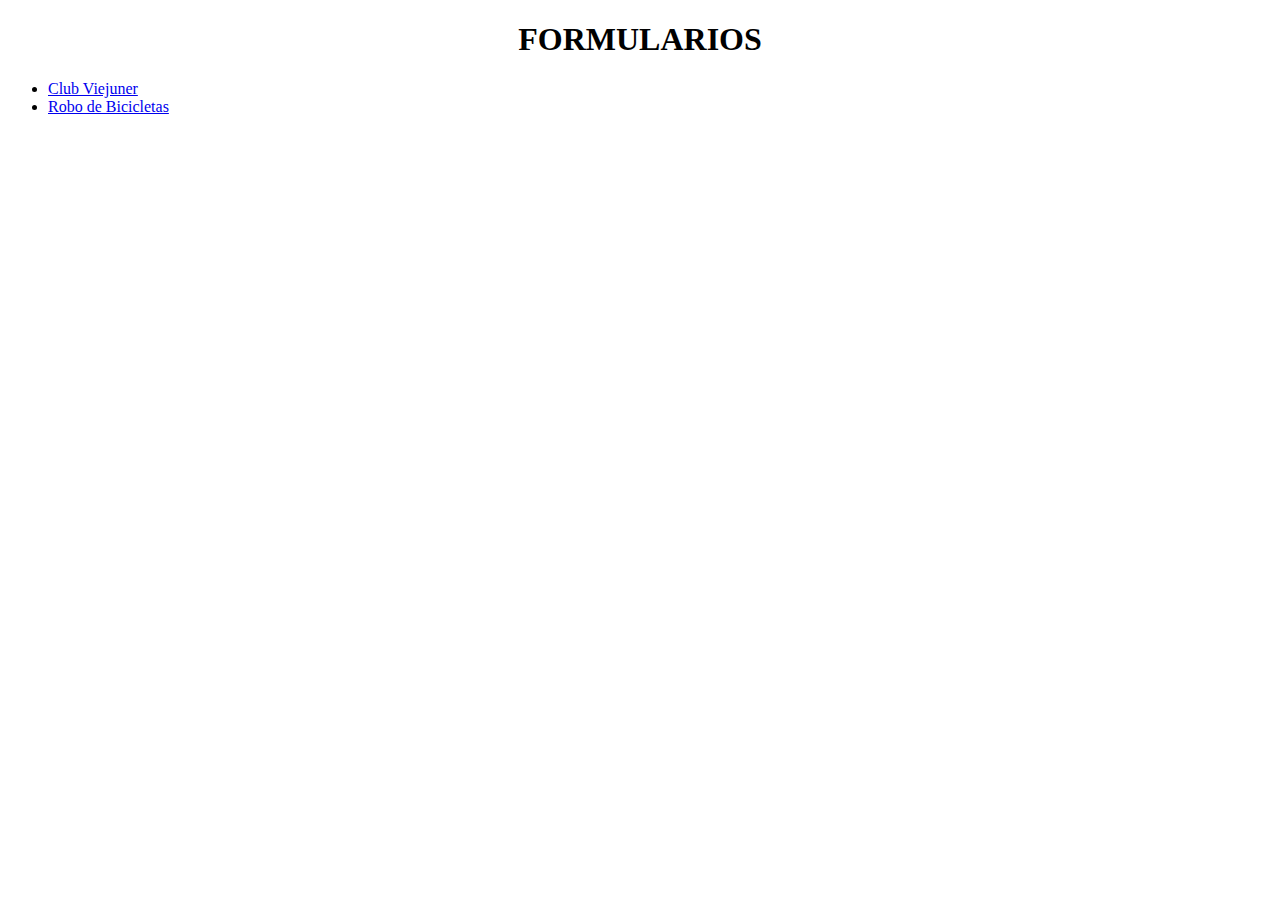
==== index.html @ bafdd3a3 "formularios con links" ====
<!DOCTYPE html>
<html lang="en">
<head>
    <meta charset="UTF-8">
    <meta http-equiv="X-UA-Compatible" content="IE=edge">
    <meta name="viewport" content="width=device-width, initial-scale=1.0">
    <title>Formularios</title>

    <style>
        h1 {
            text-align: center;
        }
    </style>
</head>
<body>
    <h1>FORMULARIOS</h1>
    <ul>
        <li><a href="el_club_viejuner.html">Club Viejuner</a></li>
        <li><a href="ladronzuelos_de_bicicletas.html">Robo de Bicicletas</a></li>
    </ul>
</body>
</html>
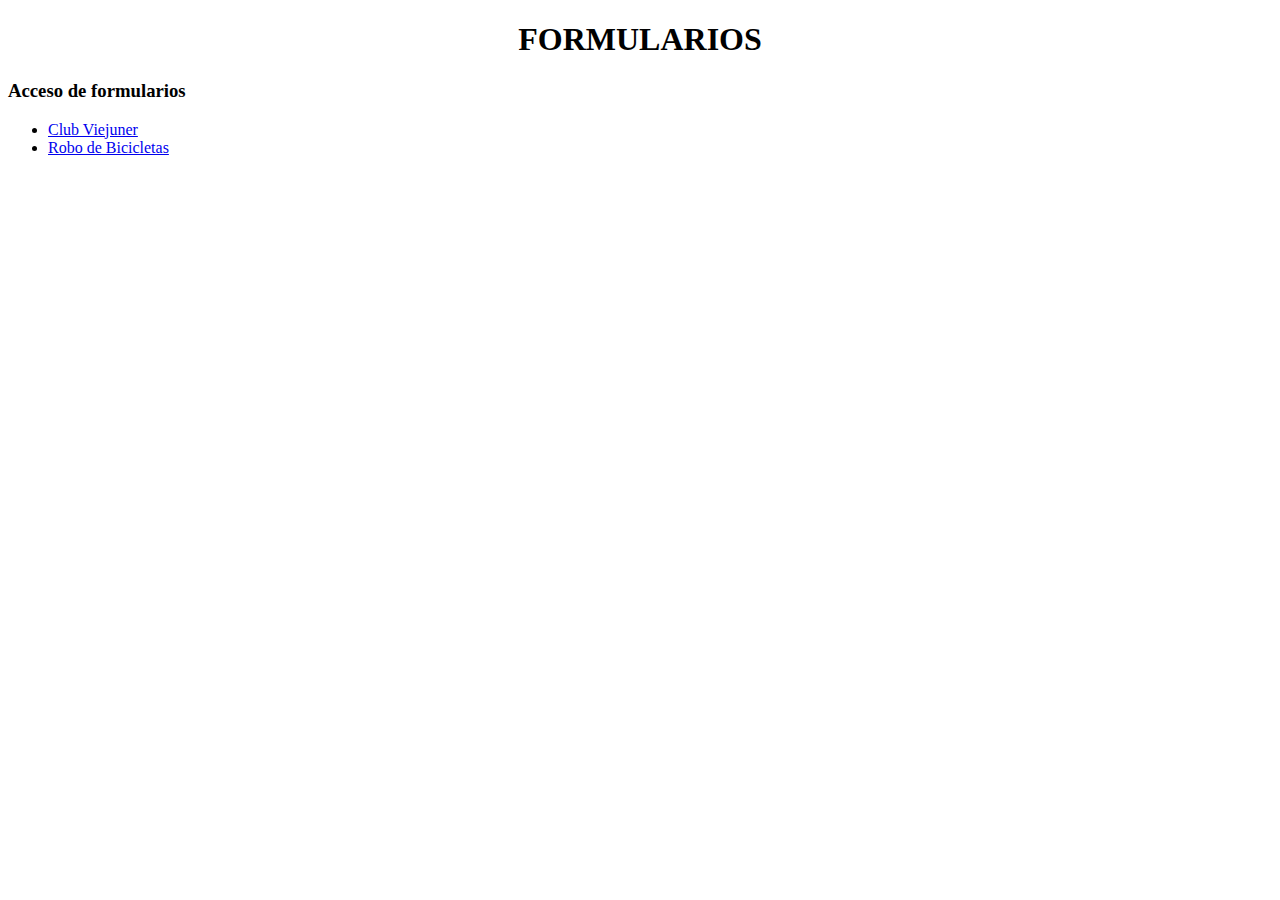
==== commit cc90df13: "final" ====
--- a/index.html
+++ b/index.html
@@ -14,6 +14,7 @@
 </head>
 <body>
     <h1>FORMULARIOS</h1>
+    <h3>Acceso de formularios</h3>
     <ul>
         <li><a href="el_club_viejuner.html">Club Viejuner</a></li>
         <li><a href="ladronzuelos_de_bicicletas.html">Robo de Bicicletas</a></li>
